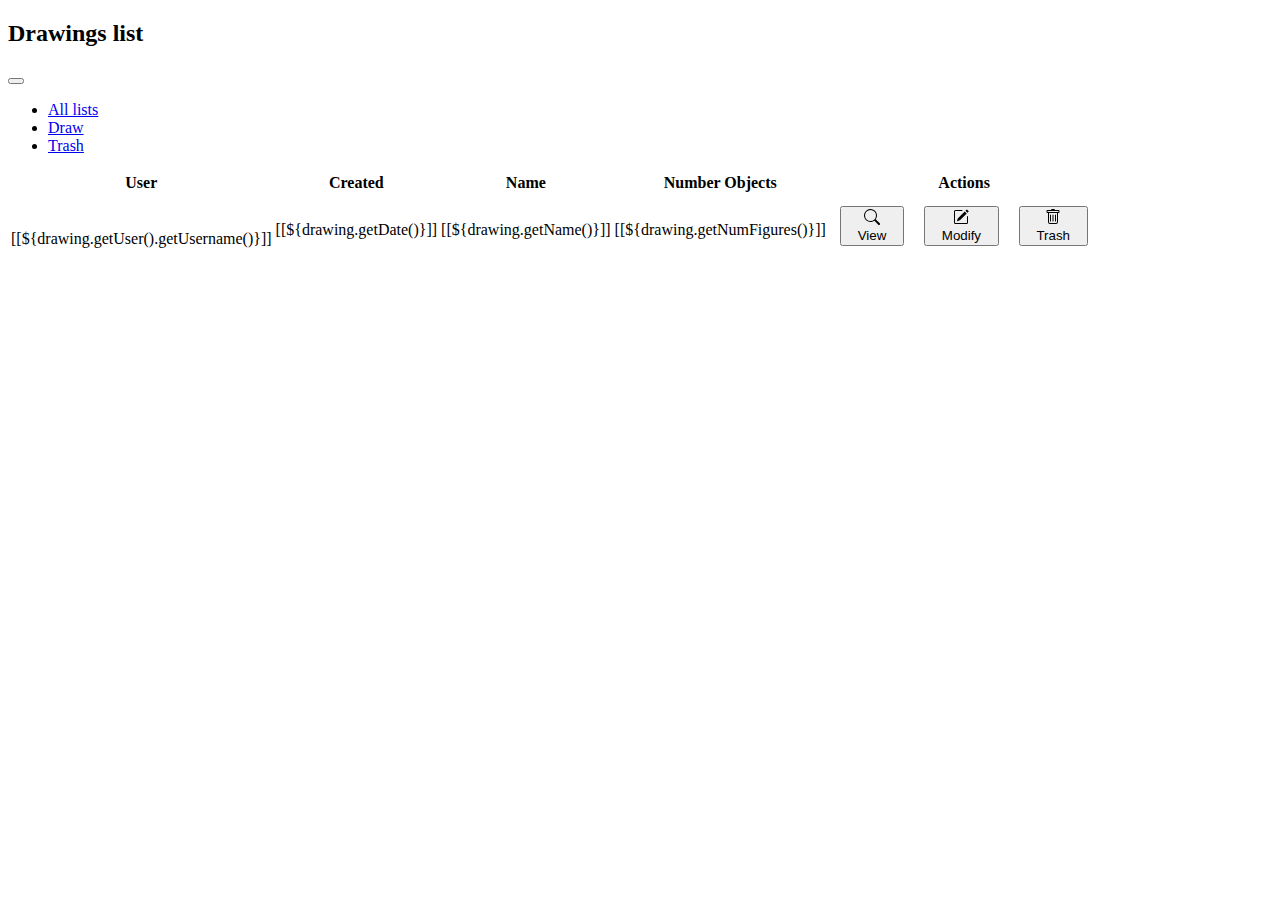
==== src/main/resources/templates/allLists.html @ 03bc3a6b "TRASH AÑADIDO" ====
<!DOCTYPE html>
<html lang="en">

<head>
    <meta charset="UTF-8">
    <meta name="viewport" content="width=device-width, initial-scale=1.0">
    <title>Drawings list</title>
    <link rel="stylesheet" href="css/styles.css">
    <link href="https://cdn.jsdelivr.net/npm/bootstrap@5.3.0-alpha1/dist/css/bootstrap.min.css" rel="stylesheet"
          integrity="sha384-GLhlTQ8iRABdZLl6O3oVMWSktQOp6b7In1Zl3/Jr59b6EGGoI1aFkw7cmDA6j6gD"
          crossorigin="anonymous">
</head>

<body>
<nav class="navbar navbar-expand-lg navbar-light bg-light">
    <h2>Drawings list</h2>
    <div class="container-fluid">
        <button class="navbar-toggler" type="button" data-mdb-toggle="collapse"
                data-mdb-target="#navbarCenteredExample" aria-controls="navbarCenteredExample" aria-expanded="false"
                aria-label="Toggle navigation">
            <i class="fas fa-bars"></i>
        </button>

        <div class="collapse navbar-collapse justify-content-center" id="navbarCenteredExample">
            <ul class="navbar-nav mb-2 mb-lg-0">
                <li class="nav-item">
                    <a class="nav-link active" aria-current="page" href="/allLists">All
                        lists</a>
                </li>
                <li class="nav-item">
                    <a class="nav-link" href="/geoform">Draw</a>
                </li>
                <li class="nav-item">
                    <a class="nav-link" href="/trash">Trash</a>
                </li>
            </ul>
        </div>
    </div>
</nav>


<div class="container">
    <div class="row">
        <div class="col-lg-12">
            <div class="main-box clearfix">
                <div class="table-responsive">
                    <table class="table user-list">
                        <thead>
                        <tr>
                            <th><span>User</span></th>
                            <th><span>Created</span></th>
                            <th class="text-center"><span>Name</span></th>
                            <th><span>Number Objects</span></th>
                            <th><span>Actions</span></th>
                        </tr>
                        </thead>
                        <tbody>
                        <tr th:each="drawing: ${drawings}">
                            <td>
                                <img src="https://bootdey.com/img/Content/avatar/avatar1.png"
                                     alt="">
                                <p>[[${drawing.getUser().getUsername()}]]</p>
                            </td>
                            <td>
                                [[${drawing.getDate()}]]
                            </td>
                            <td class="text-center">
                                <span class="label label-default">[[${drawing.getName()}]]</span>
                            </td>
                            <td>
                                <p>[[${drawing.getNumFigures()}]]</p>
                            </td>
                            <td
                                    style="width: 99%; display: flex; flex-direction: row; justify-content: center;">
                                <form name="viewDrawingForm" action="/viewDrawing" method="get">
                                    <input type="hidden" name="drawingId"
                                           th:value=${drawing.getId()} />
                                    <button type="submit" class="btn btn-primary"
                                            style="margin: 10px;">
                                        <svg xmlns="http://www.w3.org/2000/svg" width="16"
                                             height="16" fill="currentColor"
                                             class="bi bi-pencil-square" viewBox="0 0 16 16">
                                            <path
                                                    d="M11.742 10.344a6.5 6.5 0 1 0-1.397 1.398h-.001c.03.04.062.078.098.115l3.85 3.85a1 1 0 0 0 1.415-1.414l-3.85-3.85a1.007 1.007 0 0 0-.115-.1zM12 6.5a5.5 5.5 0 1 1-11 0 5.5 5.5 0 0 1 11 0z">
                                            </path>
                                        </svg>
                                        View
                                    </button>

                                </form>


                                <form name="modifyDrawingForm" action="/modifyDrawing"
                                      method="get">
                                    <input type="hidden" name="drawingId"
                                           th:value=${drawing.getId()} />

                                    <button type="submit" class="btn btn-primary"
                                            style="margin: 10px;">
                                        <svg xmlns="http://www.w3.org/2000/svg" width="16"
                                             height="16" fill="currentColor"
                                             class="bi bi-pencil-square" viewBox="0 0 16 16">
                                            <path
                                                    d="M15.502 1.94a.5.5 0 0 1 0 .706L14.459 3.69l-2-2L13.502.646a.5.5 0 0 1 .707 0l1.293 1.293zm-1.75 2.456-2-2L4.939 9.21a.5.5 0 0 0-.121.196l-.805 2.414a.25.25 0 0 0 .316.316l2.414-.805a.5.5 0 0 0 .196-.12l6.813-6.814z">
                                            </path>
                                            <path fill-rule="evenodd"
                                                  d="M1 13.5A1.5 1.5 0 0 0 2.5 15h11a1.5 1.5 0 0 0 1.5-1.5v-6a.5.5 0 0 0-1 0v6a.5.5 0 0 1-.5.5h-11a.5.5 0 0 1-.5-.5v-11a.5.5 0 0 1 .5-.5H9a.5.5 0 0 0 0-1H2.5A1.5 1.5 0 0 0 1 2.5v11z">
                                            </path>
                                        </svg>
                                        Modify
                                    </button>
                                </form>


                                <form action="/allLists" method="post">
                                    <input type="hidden" name="drawingId"
                                           th:value=${drawing.getId()} />

                                    <button type="submit" class="btn btn-outline-danger"
                                            style="margin: 10px;">
                                        <svg xmlns="http://www.w3.org/2000/svg" width="16"
                                             height="16" fill="currentColor" class="bi bi-trash"
                                             viewBox="0 0 16 16">
                                            <path
                                                    d="M5.5 5.5A.5.5 0 0 1 6 6v6a.5.5 0 0 1-1 0V6a.5.5 0 0 1 .5-.5Zm2.5 0a.5.5 0 0 1 .5.5v6a.5.5 0 0 1-1 0V6a.5.5 0 0 1 .5-.5Zm3 .5a.5.5 0 0 0-1 0v6a.5.5 0 0 0 1 0V6Z">
                                            </path>
                                            <path
                                                    d="M14.5 3a1 1 0 0 1-1 1H13v9a2 2 0 0 1-2 2H5a2 2 0 0 1-2-2V4h-.5a1 1 0 0 1-1-1V2a1 1 0 0 1 1-1H6a1 1 0 0 1 1-1h2a1 1 0 0 1 1 1h3.5a1 1 0 0 1 1 1v1ZM4.118 4 4 4.059V13a1 1 0 0 0 1 1h6a1 1 0 0 0 1-1V4.059L11.882 4H4.118ZM2.5 3h11V2h-11v1Z">
                                            </path>
                                        </svg>
                                        Trash
                                    </button>
                                </form>
                            </td>
                        </tr>
                        </th:each>

                        </tbody>
                    </table>
                </div>

            </div>
        </div>
    </div>
</div>
</body>
</html>
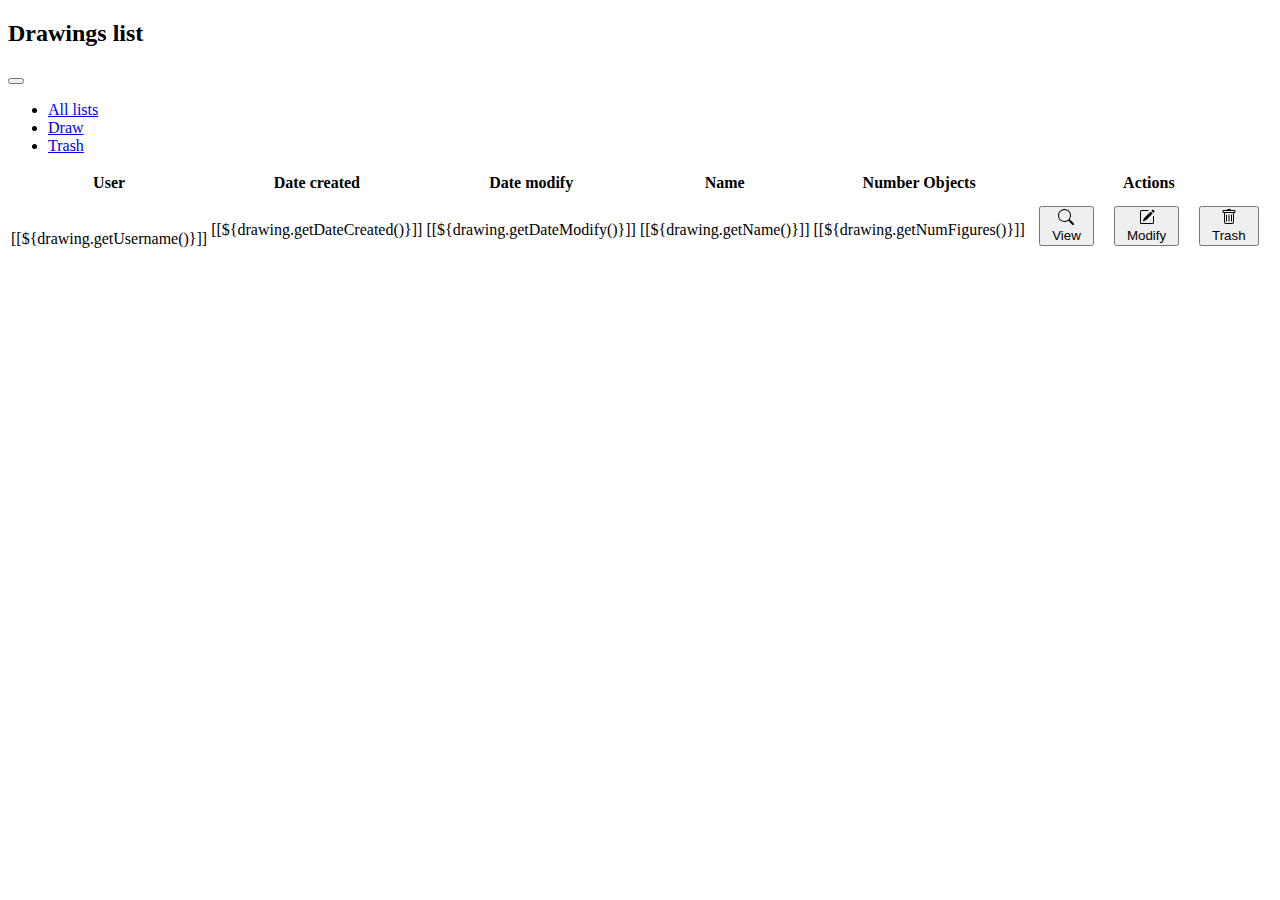
==== commit 48a8ca53: "MODIFY FUNCIONA LO DE LAS VERSIONES, EL VIEW FALTA PODER ELEGIR LAS OPCIONES Y COMPIAR, EL TRASH ARR" ====
--- a/src/main/resources/templates/allLists.html
+++ b/src/main/resources/templates/allLists.html
@@ -48,7 +48,8 @@
                         <thead>
                         <tr>
                             <th><span>User</span></th>
-                            <th><span>Created</span></th>
+                            <th><span>Date created</span></th>
+                            <th><span>Date modify</span></th>
                             <th class="text-center"><span>Name</span></th>
                             <th><span>Number Objects</span></th>
                             <th><span>Actions</span></th>
@@ -59,10 +60,13 @@
                             <td>
                                 <img src="https://bootdey.com/img/Content/avatar/avatar1.png"
                                      alt="">
-                                <p>[[${drawing.getUser().getUsername()}]]</p>
+                                <p>[[${drawing.getUsername()}]]</p>
                             </td>
                             <td>
-                                [[${drawing.getDate()}]]
+                                [[${drawing.getDateCreated()}]]
+                            </td>
+                            <td>
+                                [[${drawing.getDateModify()}]]
                             </td>
                             <td class="text-center">
                                 <span class="label label-default">[[${drawing.getName()}]]</span>
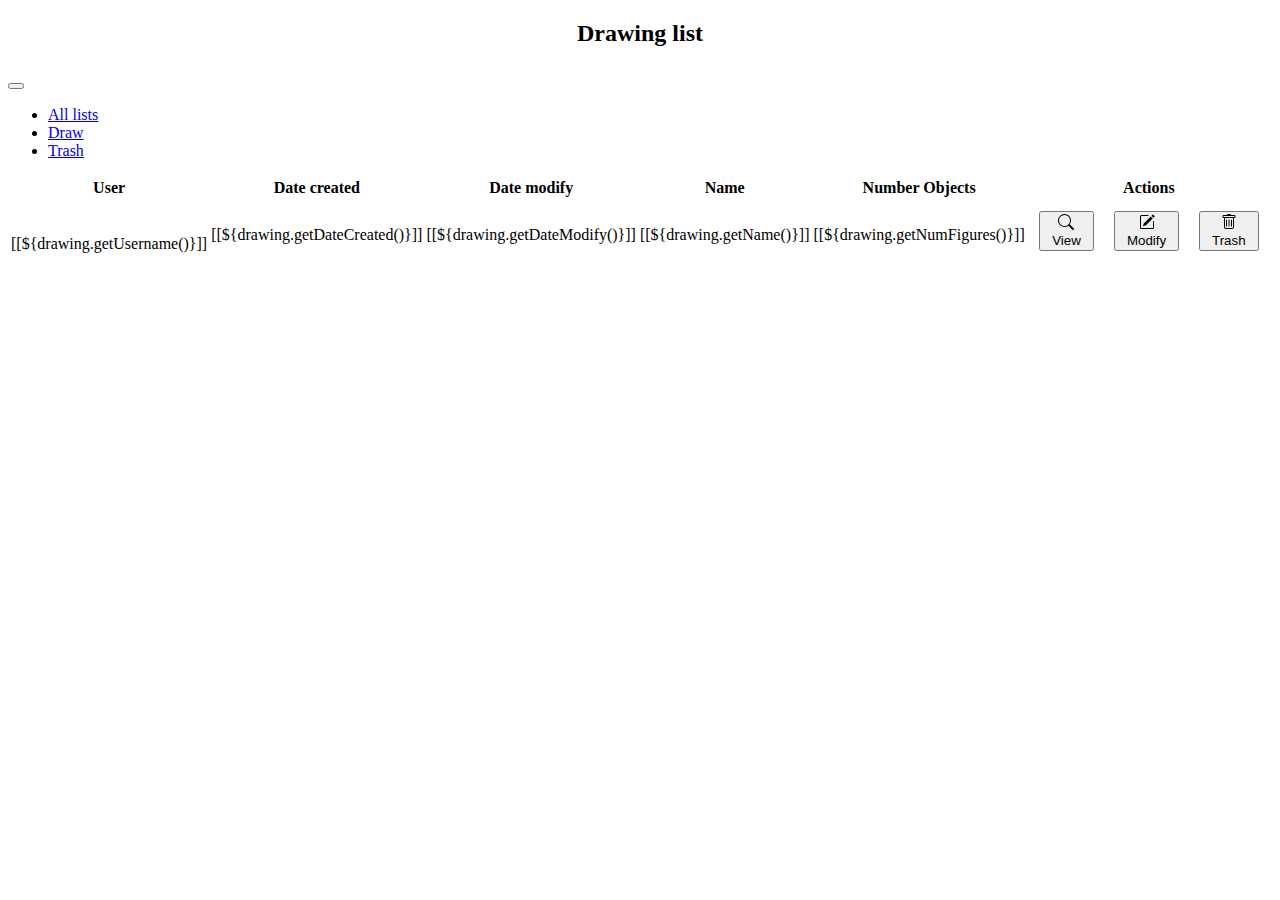
==== commit cfea9914: "PEQUEÑOS DETALLES DEL VIEW FALTA, EL COPY, CODIGO MÁS EFICIENTE" ====
--- a/src/main/resources/templates/allLists.html
+++ b/src/main/resources/templates/allLists.html
@@ -7,145 +7,137 @@
     <title>Drawings list</title>
     <link rel="stylesheet" href="css/styles.css">
     <link href="https://cdn.jsdelivr.net/npm/bootstrap@5.3.0-alpha1/dist/css/bootstrap.min.css" rel="stylesheet"
-          integrity="sha384-GLhlTQ8iRABdZLl6O3oVMWSktQOp6b7In1Zl3/Jr59b6EGGoI1aFkw7cmDA6j6gD"
-          crossorigin="anonymous">
+        integrity="sha384-GLhlTQ8iRABdZLl6O3oVMWSktQOp6b7In1Zl3/Jr59b6EGGoI1aFkw7cmDA6j6gD" crossorigin="anonymous">
 </head>
 
 <body>
-<nav class="navbar navbar-expand-lg navbar-light bg-light">
-    <h2>Drawings list</h2>
-    <div class="container-fluid">
-        <button class="navbar-toggler" type="button" data-mdb-toggle="collapse"
+    <nav class="navbar navbar-expand-lg navbar-light bg-light">
+        <div class="title">
+            <h2 style="text-align: center; margin-bottom: 2%;">Drawing list</h2>
+        </div>
+
+        <div class="container-fluid">
+            <button class="navbar-toggler" type="button" data-mdb-toggle="collapse"
                 data-mdb-target="#navbarCenteredExample" aria-controls="navbarCenteredExample" aria-expanded="false"
                 aria-label="Toggle navigation">
-            <i class="fas fa-bars"></i>
-        </button>
+                <i class="fas fa-bars"></i>
+            </button>
 
-        <div class="collapse navbar-collapse justify-content-center" id="navbarCenteredExample">
-            <ul class="navbar-nav mb-2 mb-lg-0">
-                <li class="nav-item">
-                    <a class="nav-link active" aria-current="page" href="/allLists">All
-                        lists</a>
-                </li>
-                <li class="nav-item">
-                    <a class="nav-link" href="/geoform">Draw</a>
-                </li>
-                <li class="nav-item">
-                    <a class="nav-link" href="/trash">Trash</a>
-                </li>
-            </ul>
+            <div class="collapse navbar-collapse justify-content-center" id="navbarCenteredExample">
+                <ul class="navbar-nav mb-2 mb-lg-0">
+                    <li class="nav-item">
+                        <a class="nav-link active" aria-current="page" href="/allLists">All
+                            lists</a>
+                    </li>
+                    <li class="nav-item">
+                        <a class="nav-link" href="/geoform">Draw</a>
+                    </li>
+                    <li class="nav-item">
+                        <a class="nav-link" href="/trash">Trash</a>
+                    </li>
+                </ul>
+            </div>
         </div>
-    </div>
-</nav>
+    </nav>
 
 
-<div class="container">
-    <div class="row">
-        <div class="col-lg-12">
-            <div class="main-box clearfix">
-                <div class="table-responsive">
-                    <table class="table user-list">
-                        <thead>
-                        <tr>
-                            <th><span>User</span></th>
-                            <th><span>Date created</span></th>
-                            <th><span>Date modify</span></th>
-                            <th class="text-center"><span>Name</span></th>
-                            <th><span>Number Objects</span></th>
-                            <th><span>Actions</span></th>
-                        </tr>
-                        </thead>
-                        <tbody>
-                        <tr th:each="drawing: ${drawings}">
-                            <td>
-                                <img src="https://bootdey.com/img/Content/avatar/avatar1.png"
-                                     alt="">
-                                <p>[[${drawing.getUsername()}]]</p>
-                            </td>
-                            <td>
-                                [[${drawing.getDateCreated()}]]
-                            </td>
-                            <td>
-                                [[${drawing.getDateModify()}]]
-                            </td>
-                            <td class="text-center">
-                                <span class="label label-default">[[${drawing.getName()}]]</span>
-                            </td>
-                            <td>
-                                <p>[[${drawing.getNumFigures()}]]</p>
-                            </td>
-                            <td
-                                    style="width: 99%; display: flex; flex-direction: row; justify-content: center;">
-                                <form name="viewDrawingForm" action="/viewDrawing" method="get">
-                                    <input type="hidden" name="drawingId"
-                                           th:value=${drawing.getId()} />
-                                    <button type="submit" class="btn btn-primary"
-                                            style="margin: 10px;">
-                                        <svg xmlns="http://www.w3.org/2000/svg" width="16"
-                                             height="16" fill="currentColor"
-                                             class="bi bi-pencil-square" viewBox="0 0 16 16">
-                                            <path
-                                                    d="M11.742 10.344a6.5 6.5 0 1 0-1.397 1.398h-.001c.03.04.062.078.098.115l3.85 3.85a1 1 0 0 0 1.415-1.414l-3.85-3.85a1.007 1.007 0 0 0-.115-.1zM12 6.5a5.5 5.5 0 1 1-11 0 5.5 5.5 0 0 1 11 0z">
-                                            </path>
-                                        </svg>
-                                        View
-                                    </button>
+    <div class="container">
+        <div class="row">
+            <div class="col-lg-12">
+                <div class="main-box clearfix">
+                    <div class="table-responsive">
+                        <table class="table user-list">
+                            <thead>
+                                <tr>
+                                    <th><span>User</span></th>
+                                    <th><span>Date created</span></th>
+                                    <th><span>Date modify</span></th>
+                                    <th class="text-center"><span>Name</span></th>
+                                    <th><span>Number Objects</span></th>
+                                    <th><span>Actions</span></th>
+                                </tr>
+                            </thead>
+                            <tbody>
+                                <tr th:each="drawing: ${drawings}">
+                                    <td>
+                                        <img src="https://bootdey.com/img/Content/avatar/avatar1.png" alt="">
+                                        <p>[[${drawing.getUsername()}]]</p>
+                                    </td>
+                                    <td>
+                                        [[${drawing.getDateCreated()}]]
+                                    </td>
+                                    <td>
+                                        [[${drawing.getDateModify()}]]
+                                    </td>
+                                    <td class="text-center">
+                                        <span class="label label-default">[[${drawing.getName()}]]</span>
+                                    </td>
+                                    <td>
+                                        <p>[[${drawing.getNumFigures()}]]</p>
+                                    </td>
+                                    <td
+                                        style="width: 99%; display: flex; flex-direction: row; justify-content: center;">
+                                        <form name="viewDrawingForm" action="/viewDrawing" method="get">
+                                            <input type="hidden" name="drawingId" th:value=${drawing.getId()} />
+                                            <button type="submit" class="btn btn-primary" style="margin: 10px;">
+                                                <svg xmlns="http://www.w3.org/2000/svg" width="16" height="16"
+                                                    fill="currentColor" class="bi bi-pencil-square" viewBox="0 0 16 16">
+                                                    <path
+                                                        d="M11.742 10.344a6.5 6.5 0 1 0-1.397 1.398h-.001c.03.04.062.078.098.115l3.85 3.85a1 1 0 0 0 1.415-1.414l-3.85-3.85a1.007 1.007 0 0 0-.115-.1zM12 6.5a5.5 5.5 0 1 1-11 0 5.5 5.5 0 0 1 11 0z">
+                                                    </path>
+                                                </svg>
+                                                View
+                                            </button>
 
-                                </form>
+                                        </form>
 
 
-                                <form name="modifyDrawingForm" action="/modifyDrawing"
-                                      method="get">
-                                    <input type="hidden" name="drawingId"
-                                           th:value=${drawing.getId()} />
+                                        <form name="modifyDrawingForm" action="/modifyDrawing" method="get">
+                                            <input type="hidden" name="drawingId" th:value=${drawing.getId()} />
 
-                                    <button type="submit" class="btn btn-primary"
-                                            style="margin: 10px;">
-                                        <svg xmlns="http://www.w3.org/2000/svg" width="16"
-                                             height="16" fill="currentColor"
-                                             class="bi bi-pencil-square" viewBox="0 0 16 16">
-                                            <path
-                                                    d="M15.502 1.94a.5.5 0 0 1 0 .706L14.459 3.69l-2-2L13.502.646a.5.5 0 0 1 .707 0l1.293 1.293zm-1.75 2.456-2-2L4.939 9.21a.5.5 0 0 0-.121.196l-.805 2.414a.25.25 0 0 0 .316.316l2.414-.805a.5.5 0 0 0 .196-.12l6.813-6.814z">
-                                            </path>
-                                            <path fill-rule="evenodd"
-                                                  d="M1 13.5A1.5 1.5 0 0 0 2.5 15h11a1.5 1.5 0 0 0 1.5-1.5v-6a.5.5 0 0 0-1 0v6a.5.5 0 0 1-.5.5h-11a.5.5 0 0 1-.5-.5v-11a.5.5 0 0 1 .5-.5H9a.5.5 0 0 0 0-1H2.5A1.5 1.5 0 0 0 1 2.5v11z">
-                                            </path>
-                                        </svg>
-                                        Modify
-                                    </button>
-                                </form>
+                                            <button type="submit" class="btn btn-primary" style="margin: 10px;">
+                                                <svg xmlns="http://www.w3.org/2000/svg" width="16" height="16"
+                                                    fill="currentColor" class="bi bi-pencil-square" viewBox="0 0 16 16">
+                                                    <path
+                                                        d="M15.502 1.94a.5.5 0 0 1 0 .706L14.459 3.69l-2-2L13.502.646a.5.5 0 0 1 .707 0l1.293 1.293zm-1.75 2.456-2-2L4.939 9.21a.5.5 0 0 0-.121.196l-.805 2.414a.25.25 0 0 0 .316.316l2.414-.805a.5.5 0 0 0 .196-.12l6.813-6.814z">
+                                                    </path>
+                                                    <path fill-rule="evenodd"
+                                                        d="M1 13.5A1.5 1.5 0 0 0 2.5 15h11a1.5 1.5 0 0 0 1.5-1.5v-6a.5.5 0 0 0-1 0v6a.5.5 0 0 1-.5.5h-11a.5.5 0 0 1-.5-.5v-11a.5.5 0 0 1 .5-.5H9a.5.5 0 0 0 0-1H2.5A1.5 1.5 0 0 0 1 2.5v11z">
+                                                    </path>
+                                                </svg>
+                                                Modify
+                                            </button>
+                                        </form>
 
 
-                                <form action="/allLists" method="post">
-                                    <input type="hidden" name="drawingId"
-                                           th:value=${drawing.getId()} />
+                                        <form action="/allLists" method="post">
+                                            <input type="hidden" name="drawingId" th:value=${drawing.getId()} />
 
-                                    <button type="submit" class="btn btn-outline-danger"
-                                            style="margin: 10px;">
-                                        <svg xmlns="http://www.w3.org/2000/svg" width="16"
-                                             height="16" fill="currentColor" class="bi bi-trash"
-                                             viewBox="0 0 16 16">
-                                            <path
-                                                    d="M5.5 5.5A.5.5 0 0 1 6 6v6a.5.5 0 0 1-1 0V6a.5.5 0 0 1 .5-.5Zm2.5 0a.5.5 0 0 1 .5.5v6a.5.5 0 0 1-1 0V6a.5.5 0 0 1 .5-.5Zm3 .5a.5.5 0 0 0-1 0v6a.5.5 0 0 0 1 0V6Z">
-                                            </path>
-                                            <path
-                                                    d="M14.5 3a1 1 0 0 1-1 1H13v9a2 2 0 0 1-2 2H5a2 2 0 0 1-2-2V4h-.5a1 1 0 0 1-1-1V2a1 1 0 0 1 1-1H6a1 1 0 0 1 1-1h2a1 1 0 0 1 1 1h3.5a1 1 0 0 1 1 1v1ZM4.118 4 4 4.059V13a1 1 0 0 0 1 1h6a1 1 0 0 0 1-1V4.059L11.882 4H4.118ZM2.5 3h11V2h-11v1Z">
-                                            </path>
-                                        </svg>
-                                        Trash
-                                    </button>
-                                </form>
-                            </td>
-                        </tr>
-                        </th:each>
+                                            <button type="submit" class="btn btn-outline-danger" style="margin: 10px;">
+                                                <svg xmlns="http://www.w3.org/2000/svg" width="16" height="16"
+                                                    fill="currentColor" class="bi bi-trash" viewBox="0 0 16 16">
+                                                    <path
+                                                        d="M5.5 5.5A.5.5 0 0 1 6 6v6a.5.5 0 0 1-1 0V6a.5.5 0 0 1 .5-.5Zm2.5 0a.5.5 0 0 1 .5.5v6a.5.5 0 0 1-1 0V6a.5.5 0 0 1 .5-.5Zm3 .5a.5.5 0 0 0-1 0v6a.5.5 0 0 0 1 0V6Z">
+                                                    </path>
+                                                    <path
+                                                        d="M14.5 3a1 1 0 0 1-1 1H13v9a2 2 0 0 1-2 2H5a2 2 0 0 1-2-2V4h-.5a1 1 0 0 1-1-1V2a1 1 0 0 1 1-1H6a1 1 0 0 1 1-1h2a1 1 0 0 1 1 1h3.5a1 1 0 0 1 1 1v1ZM4.118 4 4 4.059V13a1 1 0 0 0 1 1h6a1 1 0 0 0 1-1V4.059L11.882 4H4.118ZM2.5 3h11V2h-11v1Z">
+                                                    </path>
+                                                </svg>
+                                                Trash
+                                            </button>
+                                        </form>
+                                    </td>
+                                </tr>
+                                </th:each>
 
-                        </tbody>
-                    </table>
+                            </tbody>
+                        </table>
+                    </div>
+
                 </div>
-
             </div>
         </div>
     </div>
-</div>
 </body>
+
 </html>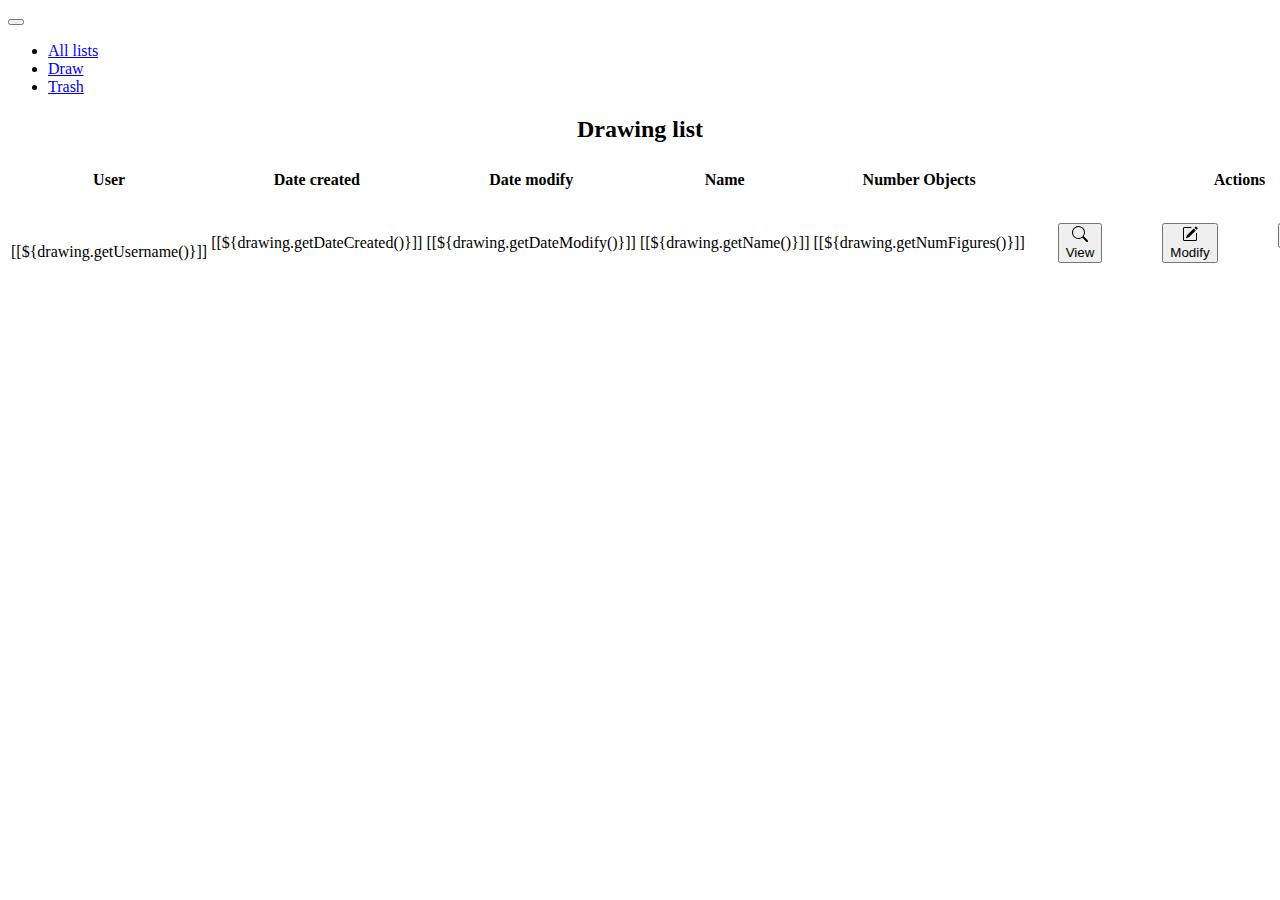
==== commit aba1e632: "CUANDO PICO CONFIRMACION DE ELIMINAR UN DIBUJO SIEMPRE LO ELIMINA" ====
--- a/src/main/resources/templates/allLists.html
+++ b/src/main/resources/templates/allLists.html
@@ -4,7 +4,7 @@
 <head>
     <meta charset="UTF-8">
     <meta name="viewport" content="width=device-width, initial-scale=1.0">
-    <title>Drawings list</title>
+    <title>Drawing list</title>
     <link rel="stylesheet" href="css/styles.css">
     <link href="https://cdn.jsdelivr.net/npm/bootstrap@5.3.0-alpha1/dist/css/bootstrap.min.css" rel="stylesheet"
         integrity="sha384-GLhlTQ8iRABdZLl6O3oVMWSktQOp6b7In1Zl3/Jr59b6EGGoI1aFkw7cmDA6j6gD" crossorigin="anonymous">
@@ -12,10 +12,6 @@
 
 <body>
     <nav class="navbar navbar-expand-lg navbar-light bg-light">
-        <div class="title">
-            <h2 style="text-align: center; margin-bottom: 2%;">Drawing list</h2>
-        </div>
-
         <div class="container-fluid">
             <button class="navbar-toggler" type="button" data-mdb-toggle="collapse"
                 data-mdb-target="#navbarCenteredExample" aria-controls="navbarCenteredExample" aria-expanded="false"
@@ -26,8 +22,7 @@
             <div class="collapse navbar-collapse justify-content-center" id="navbarCenteredExample">
                 <ul class="navbar-nav mb-2 mb-lg-0">
                     <li class="nav-item">
-                        <a class="nav-link active" aria-current="page" href="/allLists">All
-                            lists</a>
+                        <a class="nav-link active" aria-current="page" href="/allLists"> All lists</a>
                     </li>
                     <li class="nav-item">
                         <a class="nav-link" href="/geoform">Draw</a>
@@ -42,6 +37,9 @@
 
 
     <div class="container">
+        <div class="title">
+            <h2 style="text-align: center; margin-bottom: 2%;">Drawing list</h2>
+        </div>
         <div class="row">
             <div class="col-lg-12">
                 <div class="main-box clearfix">
@@ -51,10 +49,10 @@
                                 <tr>
                                     <th><span>User</span></th>
                                     <th><span>Date created</span></th>
-                                    <th><span>Date modify</span></th>
+                                    <th class="text-center"><span>Date modify</span></th>
                                     <th class="text-center"><span>Name</span></th>
                                     <th><span>Number Objects</span></th>
-                                    <th><span>Actions</span></th>
+                                    <th>Actions</th>
                                 </tr>
                             </thead>
                             <tbody>
@@ -66,8 +64,8 @@
                                     <td>
                                         [[${drawing.getDateCreated()}]]
                                     </td>
-                                    <td>
-                                        [[${drawing.getDateModify()}]]
+                                    <td class="text-center">
+                                        <span class="label label-default">[[${drawing.getDateModify()}]]</span>
                                     </td>
                                     <td class="text-center">
                                         <span class="label label-default">[[${drawing.getName()}]]</span>
@@ -79,7 +77,7 @@
                                         style="width: 99%; display: flex; flex-direction: row; justify-content: center;">
                                         <form name="viewDrawingForm" action="/viewDrawing" method="get">
                                             <input type="hidden" name="drawingId" th:value=${drawing.getId()} />
-                                            <button type="submit" class="btn btn-primary" style="margin: 10px;">
+                                            <button type="submit" class="btn btn-primary" style="margin: 30px;">
                                                 <svg xmlns="http://www.w3.org/2000/svg" width="16" height="16"
                                                     fill="currentColor" class="bi bi-pencil-square" viewBox="0 0 16 16">
                                                     <path
@@ -95,7 +93,7 @@
                                         <form name="modifyDrawingForm" action="/modifyDrawing" method="get">
                                             <input type="hidden" name="drawingId" th:value=${drawing.getId()} />
 
-                                            <button type="submit" class="btn btn-primary" style="margin: 10px;">
+                                            <button type="submit" class="btn btn-primary" style="margin: 30px;">
                                                 <svg xmlns="http://www.w3.org/2000/svg" width="16" height="16"
                                                     fill="currentColor" class="bi bi-pencil-square" viewBox="0 0 16 16">
                                                     <path
@@ -110,10 +108,27 @@
                                         </form>
 
 
+                                        <form action="/settings" method="get">
+                                            <input type="hidden" name="drawingId" th:value=${drawing.getId()} />
+
+                                            <button type="submit" class="btn btn-primary" style="margin: 30px;">
+                                                <svg xmlns="http://www.w3.org/2000/svg" width="16" height="16"
+                                                    fill="currentColor" class="bi bi-gear" viewBox="0 0 16 16">
+                                                    <path
+                                                        d="M8 4.754a3.246 3.246 0 1 0 0 6.492 3.246 3.246 0 0 0 0-6.492zM5.754 8a2.246 2.246 0 1 1 4.492 0 2.246 2.246 0 0 1-4.492 0z">
+                                                    </path>
+                                                    <path
+                                                        d="M9.796 1.343c-.527-1.79-3.065-1.79-3.592 0l-.094.319a.873.873 0 0 1-1.255.52l-.292-.16c-1.64-.892-3.433.902-2.54 2.541l.159.292a.873.873 0 0 1-.52 1.255l-.319.094c-1.79.527-1.79 3.065 0 3.592l.319.094a.873.873 0 0 1 .52 1.255l-.16.292c-.892 1.64.901 3.434 2.541 2.54l.292-.159a.873.873 0 0 1 1.255.52l.094.319c.527 1.79 3.065 1.79 3.592 0l.094-.319a.873.873 0 0 1 1.255-.52l.292.16c1.64.893 3.434-.902 2.54-2.541l-.159-.292a.873.873 0 0 1 .52-1.255l.319-.094c1.79-.527 1.79-3.065 0-3.592l-.319-.094a.873.873 0 0 1-.52-1.255l.16-.292c.893-1.64-.902-3.433-2.541-2.54l-.292.159a.873.873 0 0 1-1.255-.52l-.094-.319zm-2.633.283c.246-.835 1.428-.835 1.674 0l.094.319a1.873 1.873 0 0 0 2.693 1.115l.291-.16c.764-.415 1.6.42 1.184 1.185l-.159.292a1.873 1.873 0 0 0 1.116 2.692l.318.094c.835.246.835 1.428 0 1.674l-.319.094a1.873 1.873 0 0 0-1.115 2.693l.16.291c.415.764-.42 1.6-1.185 1.184l-.291-.159a1.873 1.873 0 0 0-2.693 1.116l-.094.318c-.246.835-1.428.835-1.674 0l-.094-.319a1.873 1.873 0 0 0-2.692-1.115l-.292.16c-.764.415-1.6-.42-1.184-1.185l.159-.291A1.873 1.873 0 0 0 1.945 8.93l-.319-.094c-.835-.246-.835-1.428 0-1.674l.319-.094A1.873 1.873 0 0 0 3.06 4.377l-.16-.292c-.415-.764.42-1.6 1.185-1.184l.292.159a1.873 1.873 0 0 0 2.692-1.115l.094-.319z">
+                                                    </path>
+                                                </svg>
+                                            </button>
+                                        </form>
+
+
                                         <form action="/allLists" method="post">
                                             <input type="hidden" name="drawingId" th:value=${drawing.getId()} />
 
-                                            <button type="submit" class="btn btn-outline-danger" style="margin: 10px;">
+                                            <button type="submit" class="btn btn-outline-danger" id="trash" style="margin: 30px;">
                                                 <svg xmlns="http://www.w3.org/2000/svg" width="16" height="16"
                                                     fill="currentColor" class="bi bi-trash" viewBox="0 0 16 16">
                                                     <path
@@ -138,6 +153,7 @@
             </div>
         </div>
     </div>
+    <script src="/JS/script_allLists.js"></script>
 </body>
 
 </html>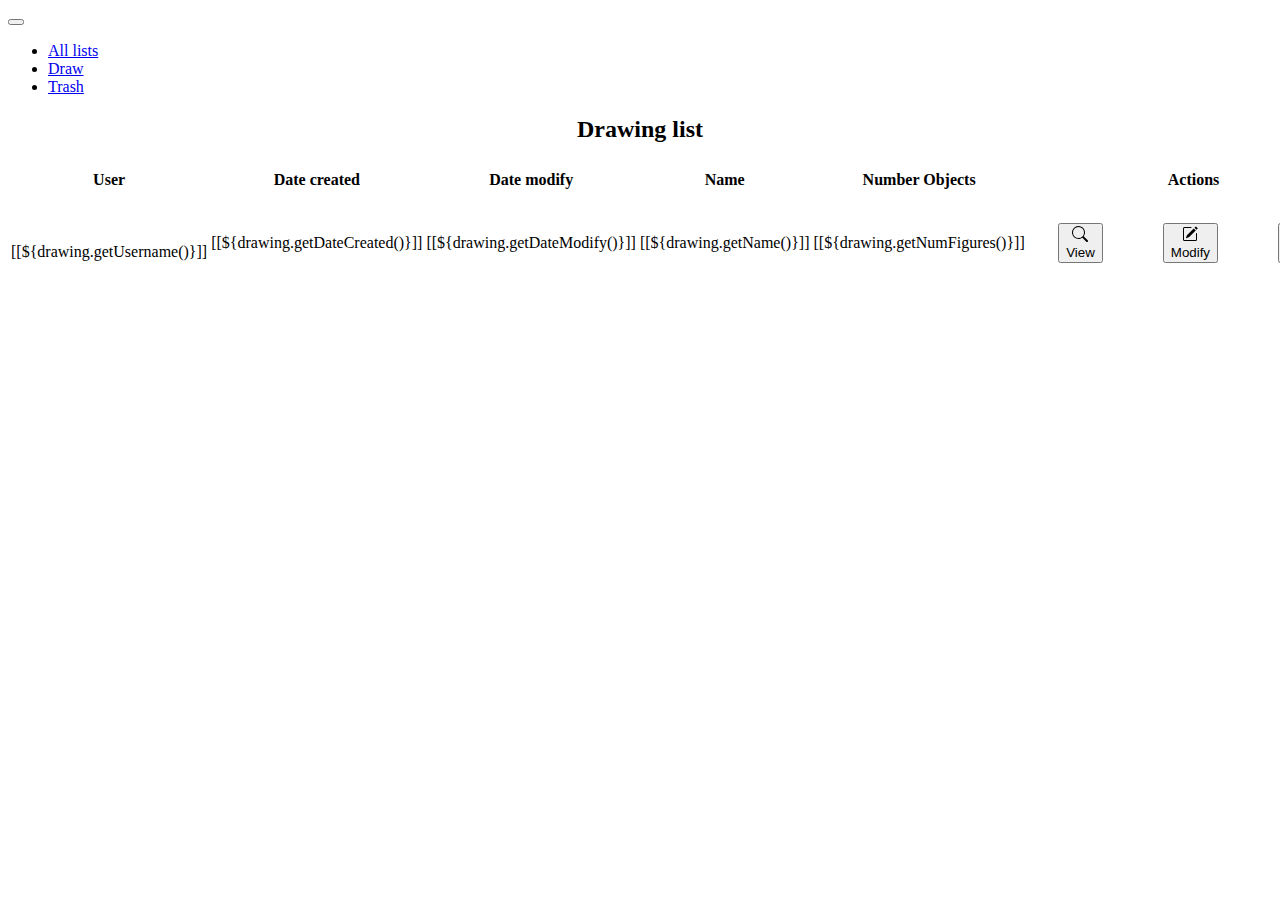
==== commit 0733ec35: "geoform con imports y exports, falta el modify" ====
--- a/src/main/resources/templates/allLists.html
+++ b/src/main/resources/templates/allLists.html
@@ -108,24 +108,7 @@
                                         </form>
 
 
-                                        <form action="/settings" method="get">
-                                            <input type="hidden" name="drawingId" th:value=${drawing.getId()} />
-
-                                            <button type="submit" class="btn btn-primary" style="margin: 30px;">
-                                                <svg xmlns="http://www.w3.org/2000/svg" width="16" height="16"
-                                                    fill="currentColor" class="bi bi-gear" viewBox="0 0 16 16">
-                                                    <path
-                                                        d="M8 4.754a3.246 3.246 0 1 0 0 6.492 3.246 3.246 0 0 0 0-6.492zM5.754 8a2.246 2.246 0 1 1 4.492 0 2.246 2.246 0 0 1-4.492 0z">
-                                                    </path>
-                                                    <path
-                                                        d="M9.796 1.343c-.527-1.79-3.065-1.79-3.592 0l-.094.319a.873.873 0 0 1-1.255.52l-.292-.16c-1.64-.892-3.433.902-2.54 2.541l.159.292a.873.873 0 0 1-.52 1.255l-.319.094c-1.79.527-1.79 3.065 0 3.592l.319.094a.873.873 0 0 1 .52 1.255l-.16.292c-.892 1.64.901 3.434 2.541 2.54l.292-.159a.873.873 0 0 1 1.255.52l.094.319c.527 1.79 3.065 1.79 3.592 0l.094-.319a.873.873 0 0 1 1.255-.52l.292.16c1.64.893 3.434-.902 2.54-2.541l-.159-.292a.873.873 0 0 1 .52-1.255l.319-.094c1.79-.527 1.79-3.065 0-3.592l-.319-.094a.873.873 0 0 1-.52-1.255l.16-.292c.893-1.64-.902-3.433-2.541-2.54l-.292.159a.873.873 0 0 1-1.255-.52l-.094-.319zm-2.633.283c.246-.835 1.428-.835 1.674 0l.094.319a1.873 1.873 0 0 0 2.693 1.115l.291-.16c.764-.415 1.6.42 1.184 1.185l-.159.292a1.873 1.873 0 0 0 1.116 2.692l.318.094c.835.246.835 1.428 0 1.674l-.319.094a1.873 1.873 0 0 0-1.115 2.693l.16.291c.415.764-.42 1.6-1.185 1.184l-.291-.159a1.873 1.873 0 0 0-2.693 1.116l-.094.318c-.246.835-1.428.835-1.674 0l-.094-.319a1.873 1.873 0 0 0-2.692-1.115l-.292.16c-.764.415-1.6-.42-1.184-1.185l.159-.291A1.873 1.873 0 0 0 1.945 8.93l-.319-.094c-.835-.246-.835-1.428 0-1.674l.319-.094A1.873 1.873 0 0 0 3.06 4.377l-.16-.292c-.415-.764.42-1.6 1.185-1.184l.292.159a1.873 1.873 0 0 0 2.692-1.115l.094-.319z">
-                                                    </path>
-                                                </svg>
-                                            </button>
-                                        </form>
-
-
-                                        <form action="/allLists" method="post">
+                                        <form action="/allLists" method="post" class="trashForm">
                                             <input type="hidden" name="drawingId" th:value=${drawing.getId()} />
 
                                             <button type="submit" class="btn btn-outline-danger" id="trash" style="margin: 30px;">
@@ -144,7 +127,6 @@
                                     </td>
                                 </tr>
                                 </th:each>
-
                             </tbody>
                         </table>
                     </div>
